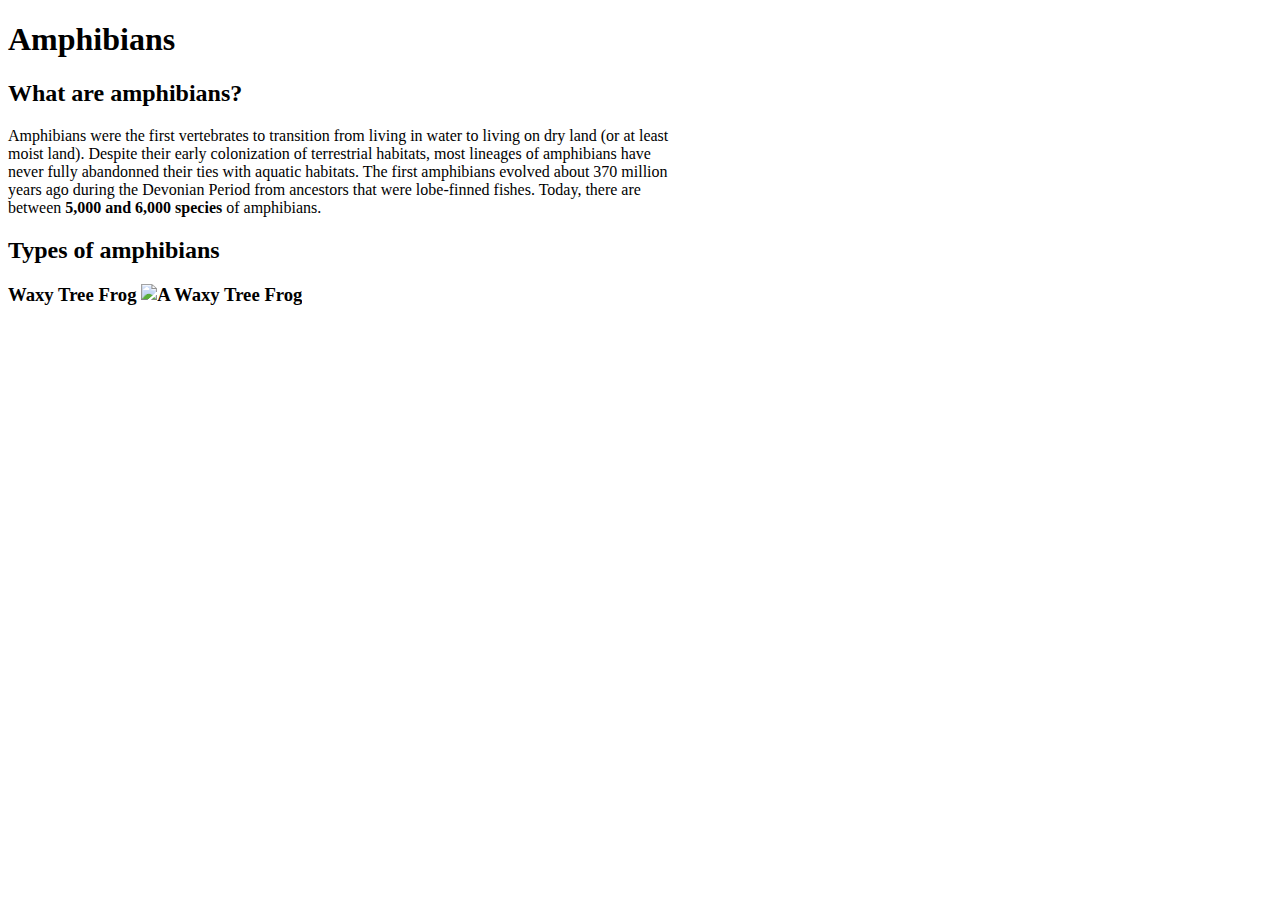
==== amphibians.html @ bbea2b15 "new page" ====
<!DOCTYPE html>
<html>
    <head>
        <meta charset="utf-8">
        <title>Amphibians</title>
    </head>
    <body>

<h1>Amphibians</h1>

<h2>What are amphibians?</h2>

<p>Amphibians were the first vertebrates to transition from living in water to living on dry land (or at least<br> moist land). Despite their early colonization of terrestrial habitats, most lineages of amphibians have<br> never fully abandonned their ties with aquatic habitats. The first amphibians evolved about 370 million<br> years ago during the Devonian Period from ancestors that were lobe-finned fishes. Today, there are<br> between <strong>5,000 and 6,000 species</strong> of amphibians.</p>

<h2>Types of amphibians</h2>

<h3>Waxy Tree Frog
<img src="http://static.panoramio.com/photos/large/58389442.jpg" alt="A Waxy Tree Frog" width="145">

    </body>
</html>
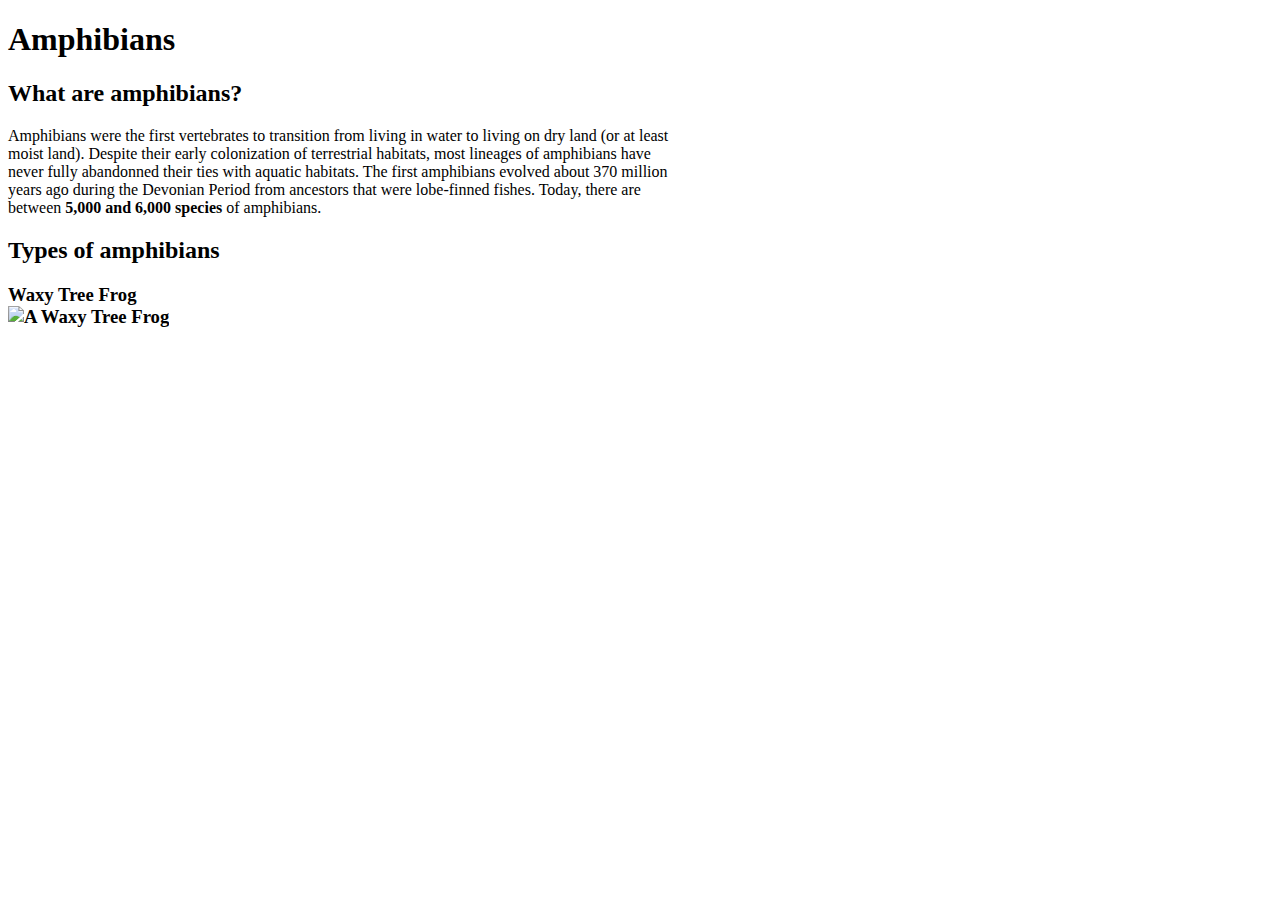
==== commit 5aa652a9: "error fix" ====
--- a/amphibians.html
+++ b/amphibians.html
@@ -14,7 +14,7 @@
 
 <h2>Types of amphibians</h2>
 
-<h3>Waxy Tree Frog
+<h3>Waxy Tree Frog<br>
 <img src="http://static.panoramio.com/photos/large/58389442.jpg" alt="A Waxy Tree Frog" width="145">
 
     </body>
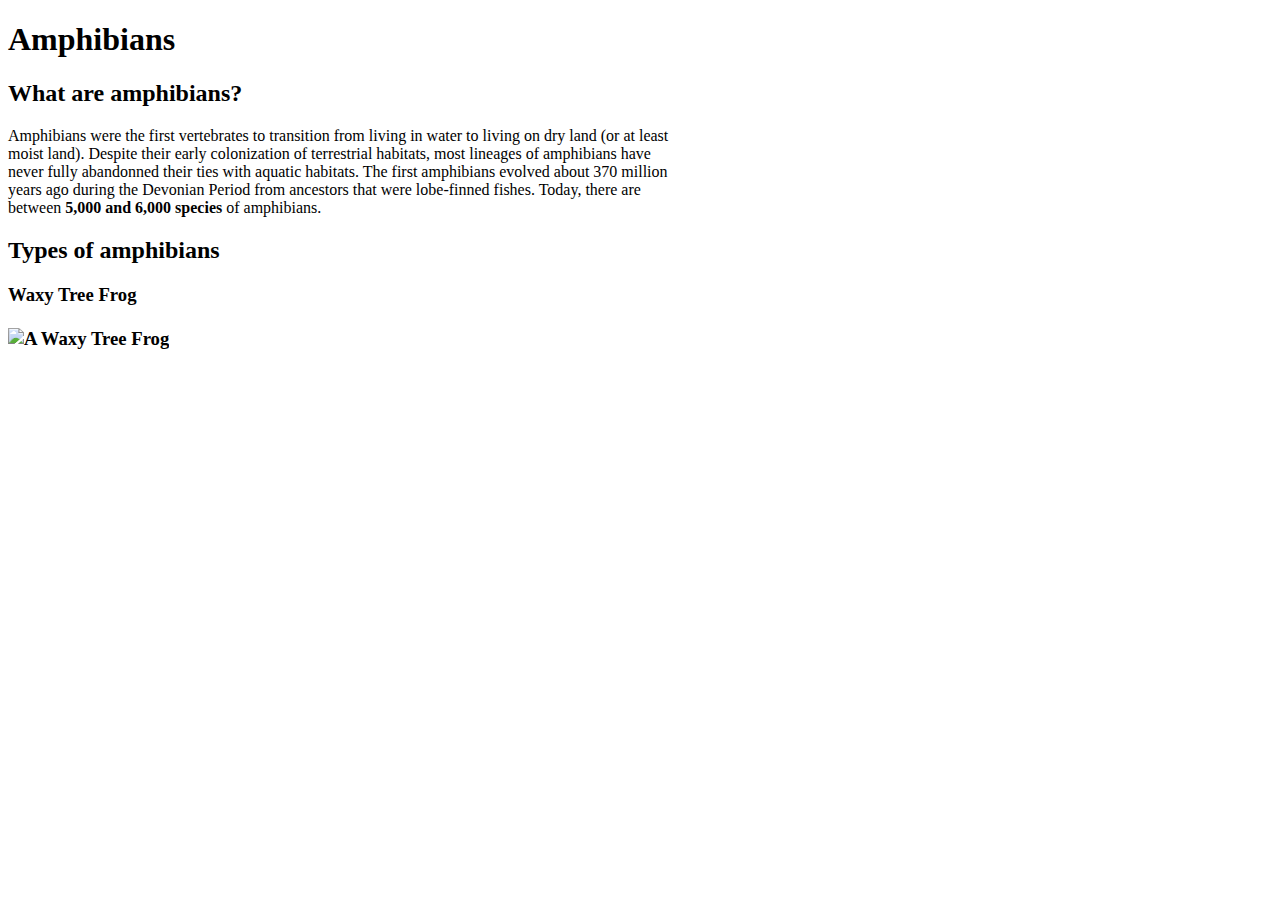
==== commit 1a137cc2: "update" ====
--- a/amphibians.html
+++ b/amphibians.html
@@ -15,6 +15,7 @@
 <h2>Types of amphibians</h2>
 
 <h3>Waxy Tree Frog<br>
+	<br>
 <img src="http://static.panoramio.com/photos/large/58389442.jpg" alt="A Waxy Tree Frog" width="145">
 
     </body>
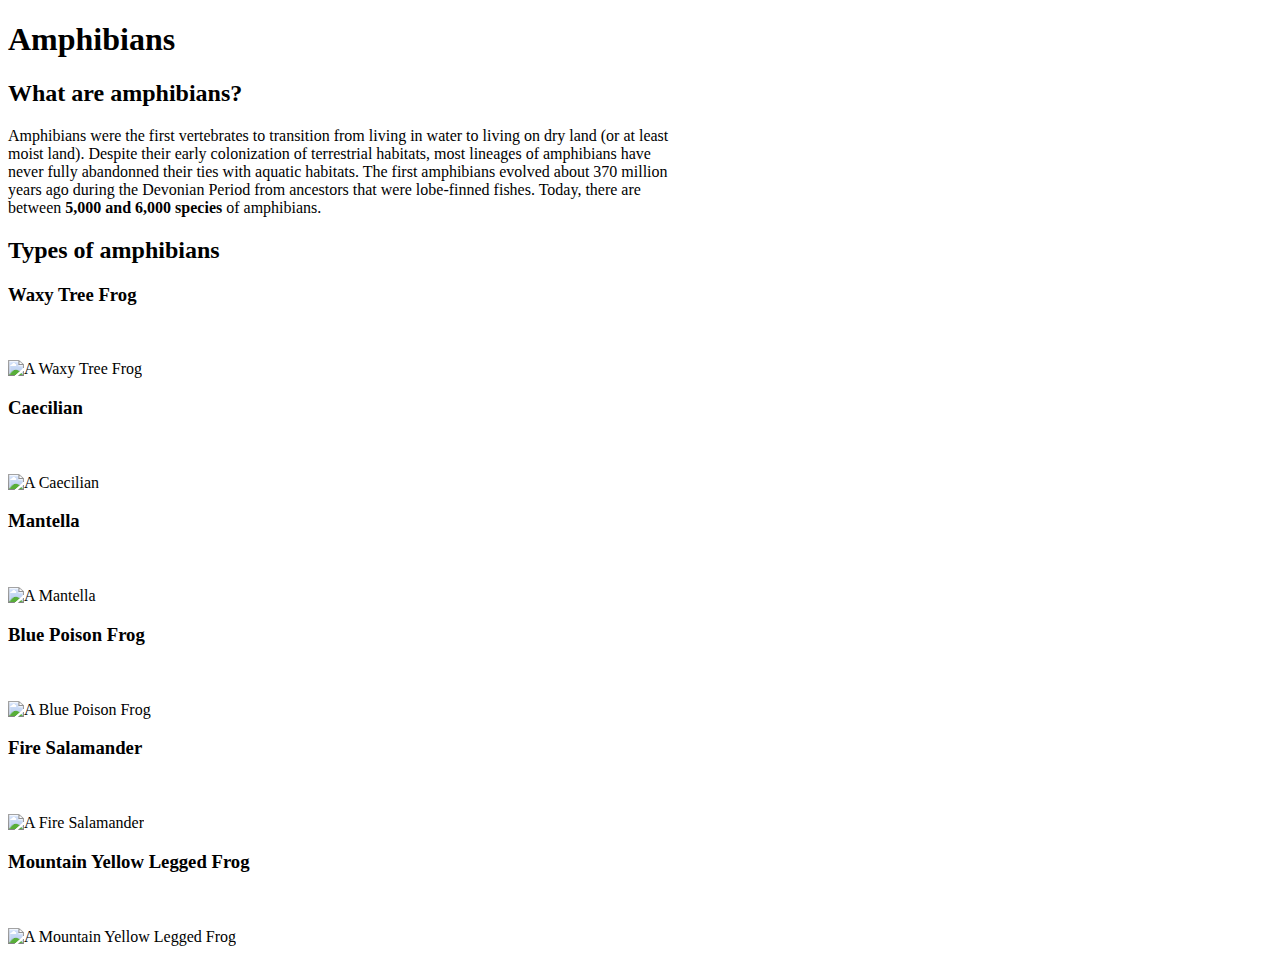
==== commit 6e8be67a: "Page Fix" ====
--- a/amphibians.html
+++ b/amphibians.html
@@ -14,9 +14,29 @@
 
 <h2>Types of amphibians</h2>
 
-<h3>Waxy Tree Frog<br>
-	<br>
+<h3>Waxy Tree Frog</h3><br>
+<br>
 <img src="http://static.panoramio.com/photos/large/58389442.jpg" alt="A Waxy Tree Frog" width="145">
+
+<h3>Caecilian</h3><br>
+<br>
+<img src="http://www.wired.com/images_blogs/wiredscience/2013/11/Gymnopis-multiplicata1.jpg" alt="A Caecilian" width="145">
+
+<h3>Mantella</h3><br>
+<br>
+<img src="http://www.aquaportail.com/aquabdd/photos/mantella-aurantiaca.jpg" alt="A Mantella" width="145">
+
+<h3>Blue Poison Frog</h3><br>
+<br>
+<img src="http://www.oregonzoo.org/sites/default/files/gallery/images/H_orig_H_orig_BlueDart3_gal_gal.jpg" alt="A Blue Poison Frog" width="145">
+
+<h3>Fire Salamander</h3><br>
+<br>
+<img src="http://upload.wikimedia.org/wikipedia/commons/1/1b/Salamandra_salamandra_MHNT_1.jpg" alt="A Fire Salamander" width="145">
+
+<h3>Mountain Yellow Legged Frog</h3><br>
+<br>
+<img src="http://upload.wikimedia.org/wikipedia/commons/0/04/Mountain_Yellow-Legged_frog.jpg" alt="A Mountain Yellow Legged Frog" width="145">
 
     </body>
 </html>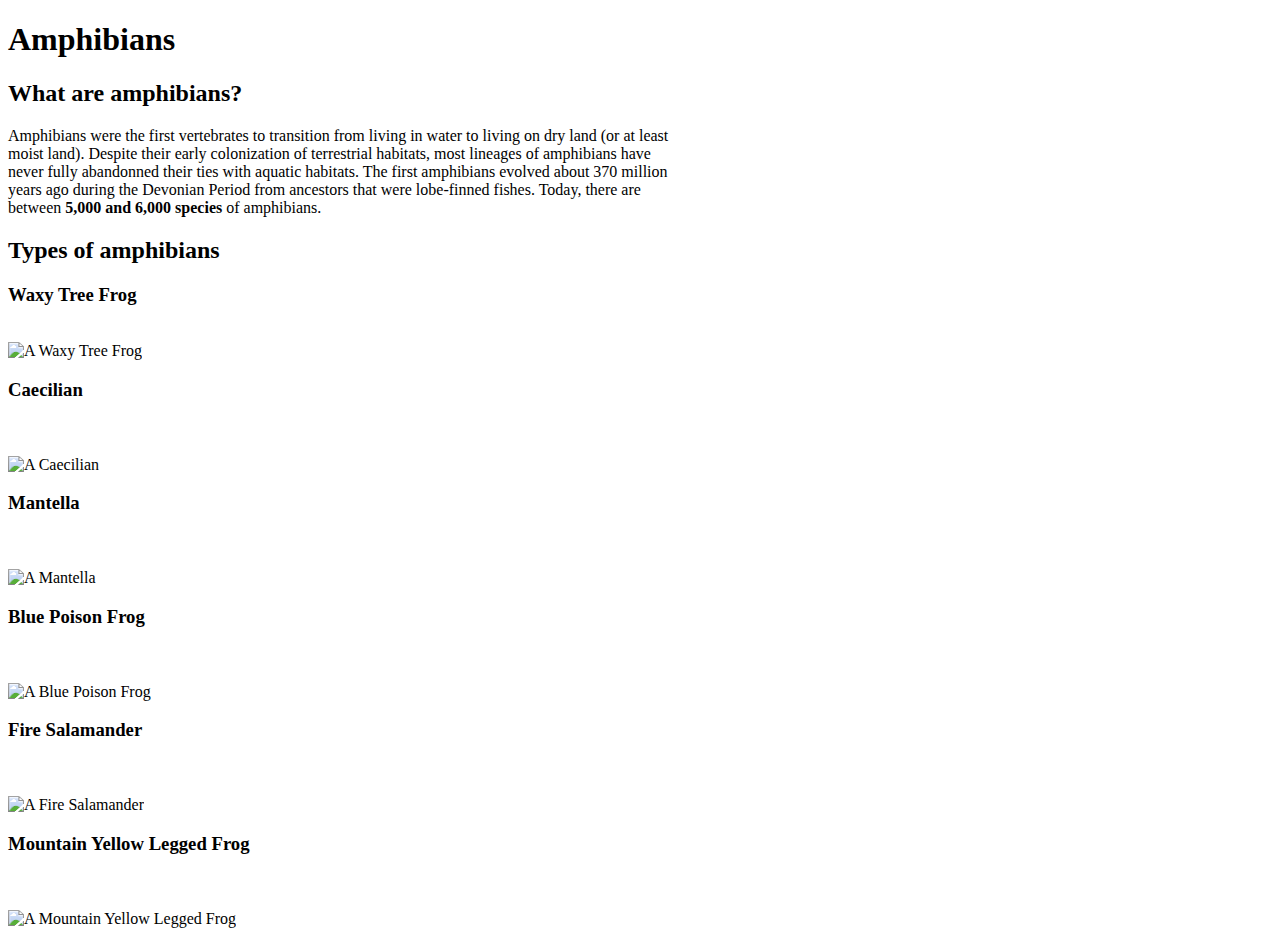
==== commit b7e3e7d1: "fix test" ====
--- a/amphibians.html
+++ b/amphibians.html
@@ -15,7 +15,7 @@
 <h2>Types of amphibians</h2>
 
 <h3>Waxy Tree Frog</h3><br>
-<br>
+
 <img src="http://static.panoramio.com/photos/large/58389442.jpg" alt="A Waxy Tree Frog" width="145">
 
 <h3>Caecilian</h3><br>
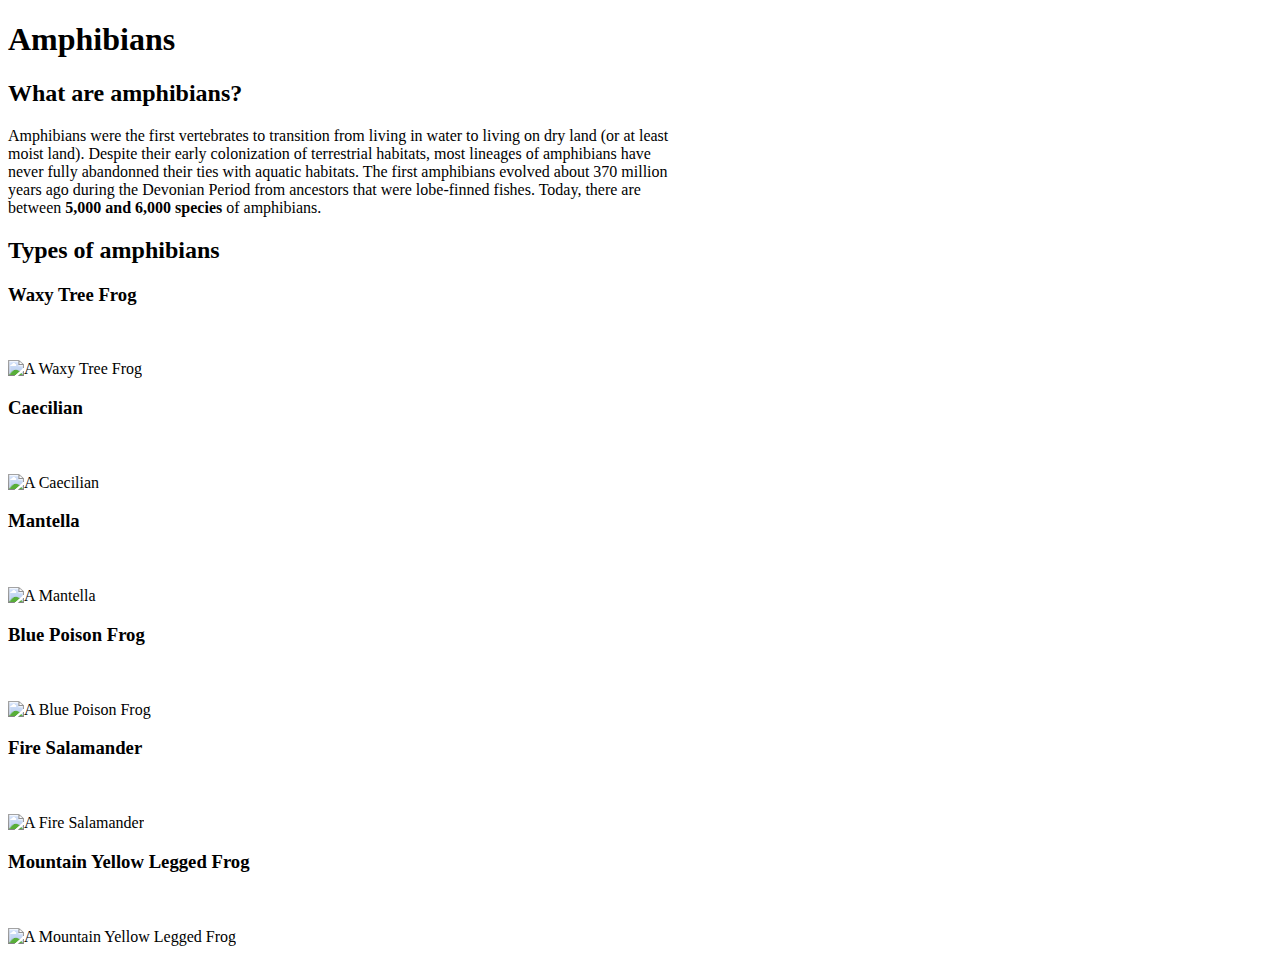
==== commit 0dcae11e: "fix" ====
--- a/amphibians.html
+++ b/amphibians.html
@@ -15,25 +15,25 @@
 <h2>Types of amphibians</h2>
 
 <h3>Waxy Tree Frog</h3><br>
-
+<br>
 <img src="http://static.panoramio.com/photos/large/58389442.jpg" alt="A Waxy Tree Frog" width="145">
-
+<br>
 <h3>Caecilian</h3><br>
 <br>
 <img src="http://www.wired.com/images_blogs/wiredscience/2013/11/Gymnopis-multiplicata1.jpg" alt="A Caecilian" width="145">
-
+<br>
 <h3>Mantella</h3><br>
 <br>
 <img src="http://www.aquaportail.com/aquabdd/photos/mantella-aurantiaca.jpg" alt="A Mantella" width="145">
-
+<br>
 <h3>Blue Poison Frog</h3><br>
 <br>
 <img src="http://www.oregonzoo.org/sites/default/files/gallery/images/H_orig_H_orig_BlueDart3_gal_gal.jpg" alt="A Blue Poison Frog" width="145">
-
+<br>
 <h3>Fire Salamander</h3><br>
 <br>
 <img src="http://upload.wikimedia.org/wikipedia/commons/1/1b/Salamandra_salamandra_MHNT_1.jpg" alt="A Fire Salamander" width="145">
-
+<br>
 <h3>Mountain Yellow Legged Frog</h3><br>
 <br>
 <img src="http://upload.wikimedia.org/wikipedia/commons/0/04/Mountain_Yellow-Legged_frog.jpg" alt="A Mountain Yellow Legged Frog" width="145">
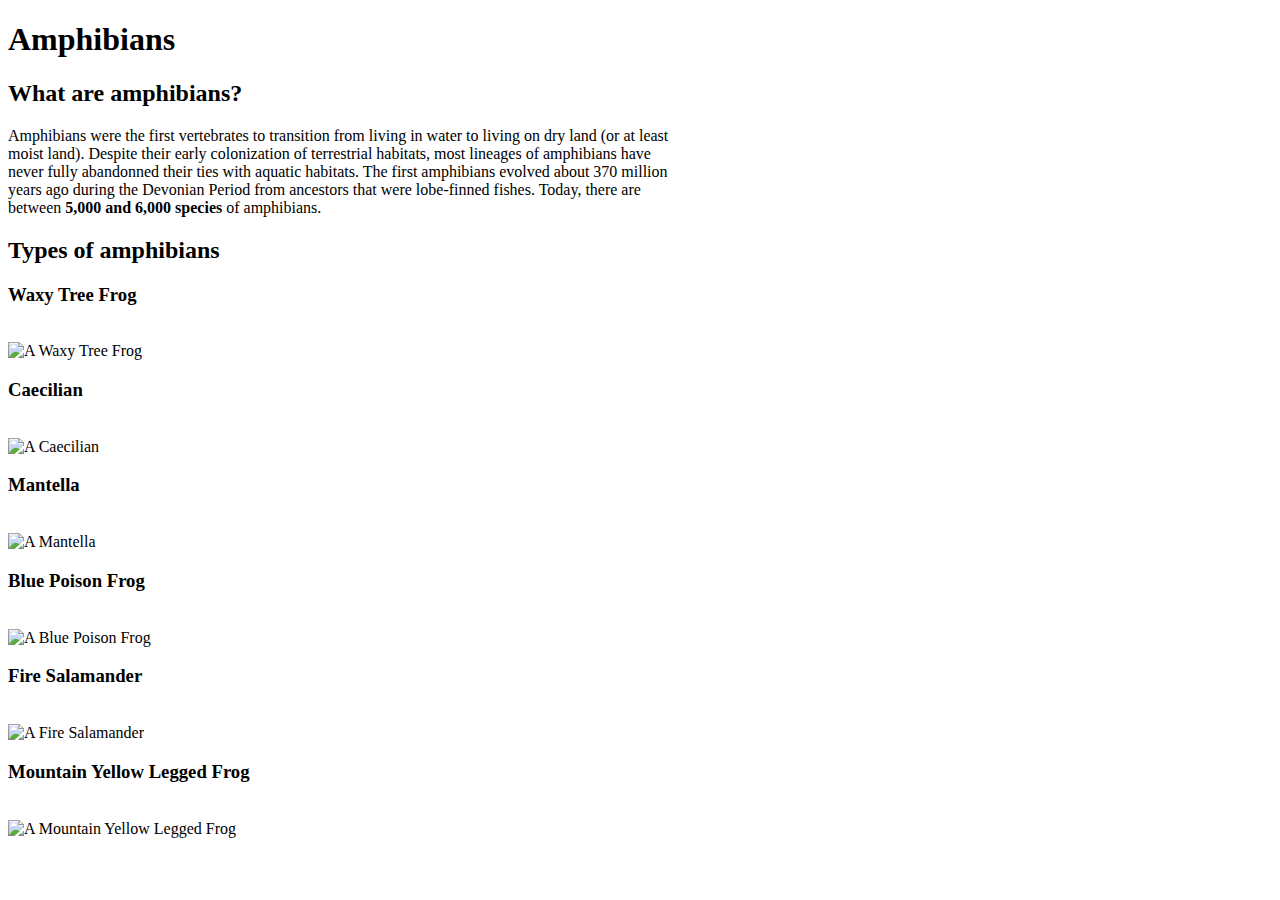
==== commit 4a5662e8: "fix test" ====
--- a/amphibians.html
+++ b/amphibians.html
@@ -15,27 +15,27 @@
 <h2>Types of amphibians</h2>
 
 <h3>Waxy Tree Frog</h3><br>
-<br>
+
 <img src="http://static.panoramio.com/photos/large/58389442.jpg" alt="A Waxy Tree Frog" width="145">
-<br>
+
 <h3>Caecilian</h3><br>
-<br>
+
 <img src="http://www.wired.com/images_blogs/wiredscience/2013/11/Gymnopis-multiplicata1.jpg" alt="A Caecilian" width="145">
-<br>
+
 <h3>Mantella</h3><br>
-<br>
+
 <img src="http://www.aquaportail.com/aquabdd/photos/mantella-aurantiaca.jpg" alt="A Mantella" width="145">
-<br>
+
 <h3>Blue Poison Frog</h3><br>
-<br>
+
 <img src="http://www.oregonzoo.org/sites/default/files/gallery/images/H_orig_H_orig_BlueDart3_gal_gal.jpg" alt="A Blue Poison Frog" width="145">
-<br>
+
 <h3>Fire Salamander</h3><br>
-<br>
+
 <img src="http://upload.wikimedia.org/wikipedia/commons/1/1b/Salamandra_salamandra_MHNT_1.jpg" alt="A Fire Salamander" width="145">
-<br>
+
 <h3>Mountain Yellow Legged Frog</h3><br>
-<br>
+
 <img src="http://upload.wikimedia.org/wikipedia/commons/0/04/Mountain_Yellow-Legged_frog.jpg" alt="A Mountain Yellow Legged Frog" width="145">
 
     </body>
